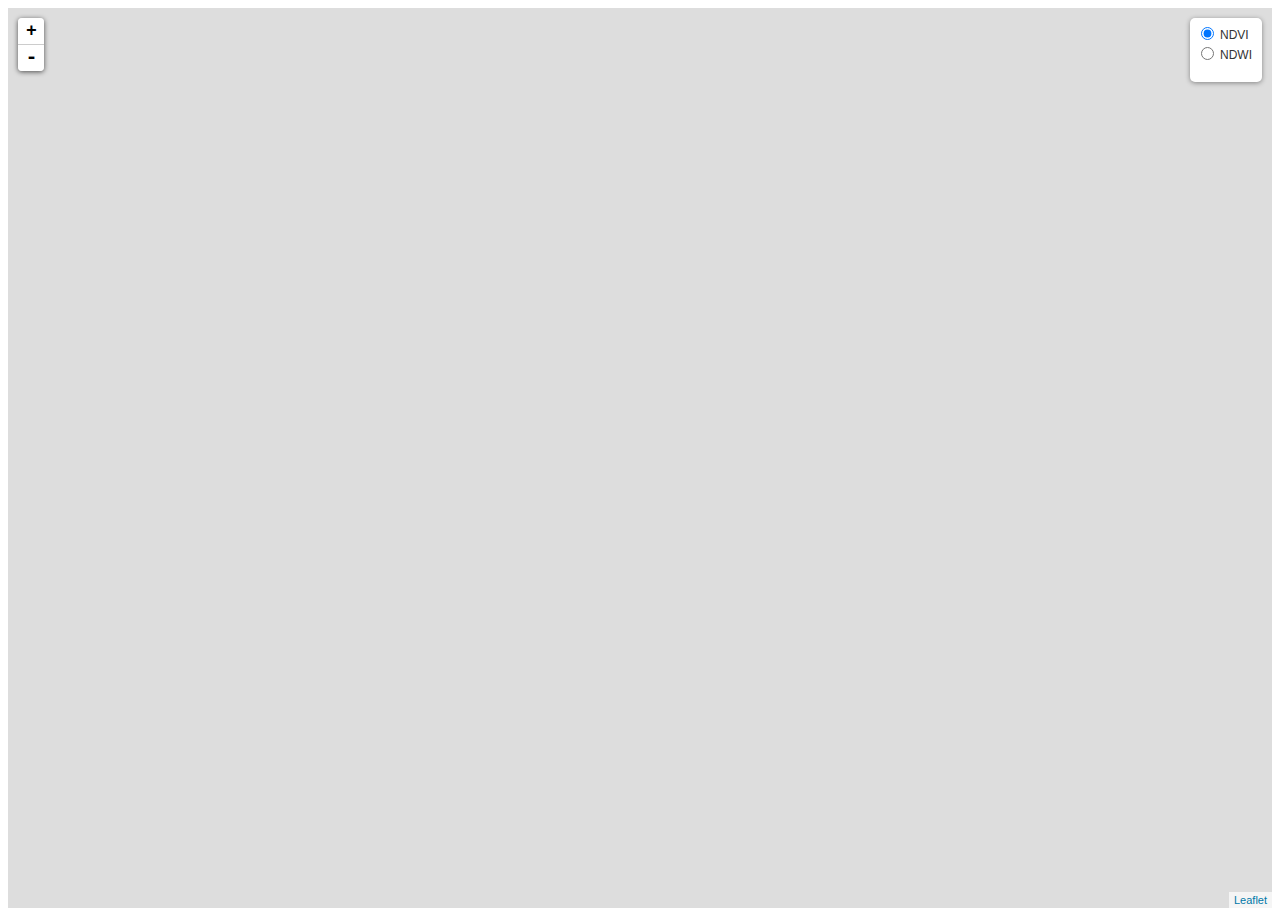
==== index.html @ fc386813 "First Commit" ====
<html>
<head>
<meta name="viewport" content="width=device-width, initial-scale=1.0, maximum-scale=1.0, user-scalable=no, minimal-ui" />
<link rel="stylesheet" href="leaflet.css" />
<script src="leaflet.js"></script>
<style type="text/css">
body, #map {
  height: 100%;
}
</style>
</head>
<body>
<div id="map">
</div>
<script type="text/javascript">
  //create the tile layers
  var ndvi = new L.tileLayer("http://190.41.156.3:7075/ndvi/{z}/{x}/{y}", {maxNativeZoom: 13, maxZoom: 18});
  var ndwi = new L.tileLayer("http://190.41.156.3:7075/ndwi/{z}/{x}/{y}", {maxNativeZoom: 13, maxZoom: 18});
  var base = new L.tileLayer("http://{s}.basemaps.cartocdn.com/light_all/{z}/{x}/{y}.png");
  //link leaflet map with html
  var map = L.map('map');
  map.setView([-15.708471, -71.278902], 9);
  //create an overlay object
  var overlayMaps = {
    "NDVI": ndvi,
    "NDWI": ndwi
  };
  //add the layers to the map
  L.control.layers(overlayMaps, {}, {collapsed: false}).addTo(map);
  base.addTo(map);
  overlayMaps.NDVI.addTo(map);
</script>
</body>
</html>
---- leaflet.css ----
/* required styles */

.leaflet-map-pane,
.leaflet-tile,
.leaflet-marker-icon,
.leaflet-marker-shadow,
.leaflet-tile-pane,
.leaflet-tile-container,
.leaflet-overlay-pane,
.leaflet-shadow-pane,
.leaflet-marker-pane,
.leaflet-popup-pane,
.leaflet-overlay-pane svg,
.leaflet-zoom-box,
.leaflet-image-layer,
.leaflet-layer {
	position: absolute;
	left: 0;
	top: 0;
	}
.leaflet-container {
	overflow: hidden;
	-ms-touch-action: none;
	touch-action: none;
	}
.leaflet-tile,
.leaflet-marker-icon,
.leaflet-marker-shadow {
	-webkit-user-select: none;
	   -moz-user-select: none;
	        user-select: none;
	-webkit-user-drag: none;
	}
.leaflet-marker-icon,
.leaflet-marker-shadow {
	display: block;
	}
/* map is broken in FF if you have max-width: 100% on tiles */
.leaflet-container img {
	max-width: none !important;
	}
/* stupid Android 2 doesn't understand "max-width: none" properly */
.leaflet-container img.leaflet-image-layer {
	max-width: 15000px !important;
	}
.leaflet-tile {
	filter: inherit;
	visibility: hidden;
	}
.leaflet-tile-loaded {
	visibility: inherit;
	}
.leaflet-zoom-box {
	width: 0;
	height: 0;
	}
/* workaround for https://bugzilla.mozilla.org/show_bug.cgi?id=888319 */
.leaflet-overlay-pane svg {
	-moz-user-select: none;
	}

.leaflet-tile-pane    { z-index: 2; }
.leaflet-objects-pane { z-index: 3; }
.leaflet-overlay-pane { z-index: 4; }
.leaflet-shadow-pane  { z-index: 5; }
.leaflet-marker-pane  { z-index: 6; }
.leaflet-popup-pane   { z-index: 7; }

.leaflet-vml-shape {
	width: 1px;
	height: 1px;
	}
.lvml {
	behavior: url(#default#VML);
	display: inline-block;
	position: absolute;
	}


/* control positioning */

.leaflet-control {
	position: relative;
	z-index: 7;
	pointer-events: auto;
	}
.leaflet-top,
.leaflet-bottom {
	position: absolute;
	z-index: 1000;
	pointer-events: none;
	}
.leaflet-top {
	top: 0;
	}
.leaflet-right {
	right: 0;
	}
.leaflet-bottom {
	bottom: 0;
	}
.leaflet-left {
	left: 0;
	}
.leaflet-control {
	float: left;
	clear: both;
	}
.leaflet-right .leaflet-control {
	float: right;
	}
.leaflet-top .leaflet-control {
	margin-top: 10px;
	}
.leaflet-bottom .leaflet-control {
	margin-bottom: 10px;
	}
.leaflet-left .leaflet-control {
	margin-left: 10px;
	}
.leaflet-right .leaflet-control {
	margin-right: 10px;
	}


/* zoom and fade animations */

.leaflet-fade-anim .leaflet-tile,
.leaflet-fade-anim .leaflet-popup {
	opacity: 0;
	-webkit-transition: opacity 0.2s linear;
	   -moz-transition: opacity 0.2s linear;
	     -o-transition: opacity 0.2s linear;
	        transition: opacity 0.2s linear;
	}
.leaflet-fade-anim .leaflet-tile-loaded,
.leaflet-fade-anim .leaflet-map-pane .leaflet-popup {
	opacity: 1;
	}

.leaflet-zoom-anim .leaflet-zoom-animated {
	-webkit-transition: -webkit-transform 0.25s cubic-bezier(0,0,0.25,1);
	   -moz-transition:    -moz-transform 0.25s cubic-bezier(0,0,0.25,1);
	     -o-transition:      -o-transform 0.25s cubic-bezier(0,0,0.25,1);
	        transition:         transform 0.25s cubic-bezier(0,0,0.25,1);
	}
.leaflet-zoom-anim .leaflet-tile,
.leaflet-pan-anim .leaflet-tile,
.leaflet-touching .leaflet-zoom-animated {
	-webkit-transition: none;
	   -moz-transition: none;
	     -o-transition: none;
	        transition: none;
	}

.leaflet-zoom-anim .leaflet-zoom-hide {
	visibility: hidden;
	}


/* cursors */

.leaflet-clickable {
	cursor: pointer;
	}
.leaflet-container {
	cursor: -webkit-grab;
	cursor:    -moz-grab;
	}
.leaflet-popup-pane,
.leaflet-control {
	cursor: auto;
	}
.leaflet-dragging .leaflet-container,
.leaflet-dragging .leaflet-clickable {
	cursor: move;
	cursor: -webkit-grabbing;
	cursor:    -moz-grabbing;
	}


/* visual tweaks */

.leaflet-container {
	background: #ddd;
	outline: 0;
	}
.leaflet-container a {
	color: #0078A8;
	}
.leaflet-container a.leaflet-active {
	outline: 2px solid orange;
	}
.leaflet-zoom-box {
	border: 2px dotted #38f;
	background: rgba(255,255,255,0.5);
	}


/* general typography */
.leaflet-container {
	font: 12px/1.5 "Helvetica Neue", Arial, Helvetica, sans-serif;
	}


/* general toolbar styles */

.leaflet-bar {
	box-shadow: 0 1px 5px rgba(0,0,0,0.65);
	border-radius: 4px;
	}
.leaflet-bar a,
.leaflet-bar a:hover {
	background-color: #fff;
	border-bottom: 1px solid #ccc;
	width: 26px;
	height: 26px;
	line-height: 26px;
	display: block;
	text-align: center;
	text-decoration: none;
	color: black;
	}
.leaflet-bar a,
.leaflet-control-layers-toggle {
	background-position: 50% 50%;
	background-repeat: no-repeat;
	display: block;
	}
.leaflet-bar a:hover {
	background-color: #f4f4f4;
	}
.leaflet-bar a:first-child {
	border-top-left-radius: 4px;
	border-top-right-radius: 4px;
	}
.leaflet-bar a:last-child {
	border-bottom-left-radius: 4px;
	border-bottom-right-radius: 4px;
	border-bottom: none;
	}
.leaflet-bar a.leaflet-disabled {
	cursor: default;
	background-color: #f4f4f4;
	color: #bbb;
	}

.leaflet-touch .leaflet-bar a {
	width: 30px;
	height: 30px;
	line-height: 30px;
	}


/* zoom control */

.leaflet-control-zoom-in,
.leaflet-control-zoom-out {
	font: bold 18px 'Lucida Console', Monaco, monospace;
	text-indent: 1px;
	}
.leaflet-control-zoom-out {
	font-size: 20px;
	}

.leaflet-touch .leaflet-control-zoom-in {
	font-size: 22px;
	}
.leaflet-touch .leaflet-control-zoom-out {
	font-size: 24px;
	}


/* layers control */

.leaflet-control-layers {
	box-shadow: 0 1px 5px rgba(0,0,0,0.4);
	background: #fff;
	border-radius: 5px;
	}
.leaflet-control-layers-toggle {
	background-image: url(images/layers.png);
	width: 36px;
	height: 36px;
	}
.leaflet-retina .leaflet-control-layers-toggle {
	background-image: url(images/layers-2x.png);
	background-size: 26px 26px;
	}
.leaflet-touch .leaflet-control-layers-toggle {
	width: 44px;
	height: 44px;
	}
.leaflet-control-layers .leaflet-control-layers-list,
.leaflet-control-layers-expanded .leaflet-control-layers-toggle {
	display: none;
	}
.leaflet-control-layers-expanded .leaflet-control-layers-list {
	display: block;
	position: relative;
	}
.leaflet-control-layers-expanded {
	padding: 6px 10px 6px 6px;
	color: #333;
	background: #fff;
	}
.leaflet-control-layers-selector {
	margin-top: 2px;
	position: relative;
	top: 1px;
	}
.leaflet-control-layers label {
	display: block;
	}
.leaflet-control-layers-separator {
	height: 0;
	border-top: 1px solid #ddd;
	margin: 5px -10px 5px -6px;
	}


/* attribution and scale controls */

.leaflet-container .leaflet-control-attribution {
	background: #fff;
	background: rgba(255, 255, 255, 0.7);
	margin: 0;
	}
.leaflet-control-attribution,
.leaflet-control-scale-line {
	padding: 0 5px;
	color: #333;
	}
.leaflet-control-attribution a {
	text-decoration: none;
	}
.leaflet-control-attribution a:hover {
	text-decoration: underline;
	}
.leaflet-container .leaflet-control-attribution,
.leaflet-container .leaflet-control-scale {
	font-size: 11px;
	}
.leaflet-left .leaflet-control-scale {
	margin-left: 5px;
	}
.leaflet-bottom .leaflet-control-scale {
	margin-bottom: 5px;
	}
.leaflet-control-scale-line {
	border: 2px solid #777;
	border-top: none;
	line-height: 1.1;
	padding: 2px 5px 1px;
	font-size: 11px;
	white-space: nowrap;
	overflow: hidden;
	-moz-box-sizing: content-box;
	     box-sizing: content-box;

	background: #fff;
	background: rgba(255, 255, 255, 0.5);
	}
.leaflet-control-scale-line:not(:first-child) {
	border-top: 2px solid #777;
	border-bottom: none;
	margin-top: -2px;
	}
.leaflet-control-scale-line:not(:first-child):not(:last-child) {
	border-bottom: 2px solid #777;
	}

.leaflet-touch .leaflet-control-attribution,
.leaflet-touch .leaflet-control-layers,
.leaflet-touch .leaflet-bar {
	box-shadow: none;
	}
.leaflet-touch .leaflet-control-layers,
.leaflet-touch .leaflet-bar {
	border: 2px solid rgba(0,0,0,0.2);
	background-clip: padding-box;
	}


/* popup */

.leaflet-popup {
	position: absolute;
	text-align: center;
	}
.leaflet-popup-content-wrapper {
	padding: 1px;
	text-align: left;
	border-radius: 12px;
	}
.leaflet-popup-content {
	margin: 13px 19px;
	line-height: 1.4;
	}
.leaflet-popup-content p {
	margin: 18px 0;
	}
.leaflet-popup-tip-container {
	margin: 0 auto;
	width: 40px;
	height: 20px;
	position: relative;
	overflow: hidden;
	}
.leaflet-popup-tip {
	width: 17px;
	height: 17px;
	padding: 1px;

	margin: -10px auto 0;

	-webkit-transform: rotate(45deg);
	   -moz-transform: rotate(45deg);
	    -ms-transform: rotate(45deg);
	     -o-transform: rotate(45deg);
	        transform: rotate(45deg);
	}
.leaflet-popup-content-wrapper,
.leaflet-popup-tip {
	background: white;

	box-shadow: 0 3px 14px rgba(0,0,0,0.4);
	}
.leaflet-container a.leaflet-popup-close-button {
	position: absolute;
	top: 0;
	right: 0;
	padding: 4px 4px 0 0;
	text-align: center;
	width: 18px;
	height: 14px;
	font: 16px/14px Tahoma, Verdana, sans-serif;
	color: #c3c3c3;
	text-decoration: none;
	font-weight: bold;
	background: transparent;
	}
.leaflet-container a.leaflet-popup-close-button:hover {
	color: #999;
	}
.leaflet-popup-scrolled {
	overflow: auto;
	border-bottom: 1px solid #ddd;
	border-top: 1px solid #ddd;
	}

.leaflet-oldie .leaflet-popup-content-wrapper {
	zoom: 1;
	}
.leaflet-oldie .leaflet-popup-tip {
	width: 24px;
	margin: 0 auto;

	-ms-filter: "progid:DXImageTransform.Microsoft.Matrix(M11=0.70710678, M12=0.70710678, M21=-0.70710678, M22=0.70710678)";
	filter: progid:DXImageTransform.Microsoft.Matrix(M11=0.70710678, M12=0.70710678, M21=-0.70710678, M22=0.70710678);
	}
.leaflet-oldie .leaflet-popup-tip-container {
	margin-top: -1px;
	}

.leaflet-oldie .leaflet-control-zoom,
.leaflet-oldie .leaflet-control-layers,
.leaflet-oldie .leaflet-popup-content-wrapper,
.leaflet-oldie .leaflet-popup-tip {
	border: 1px solid #999;
	}


/* div icon */

.leaflet-div-icon {
	background: #fff;
	border: 1px solid #666;
	}
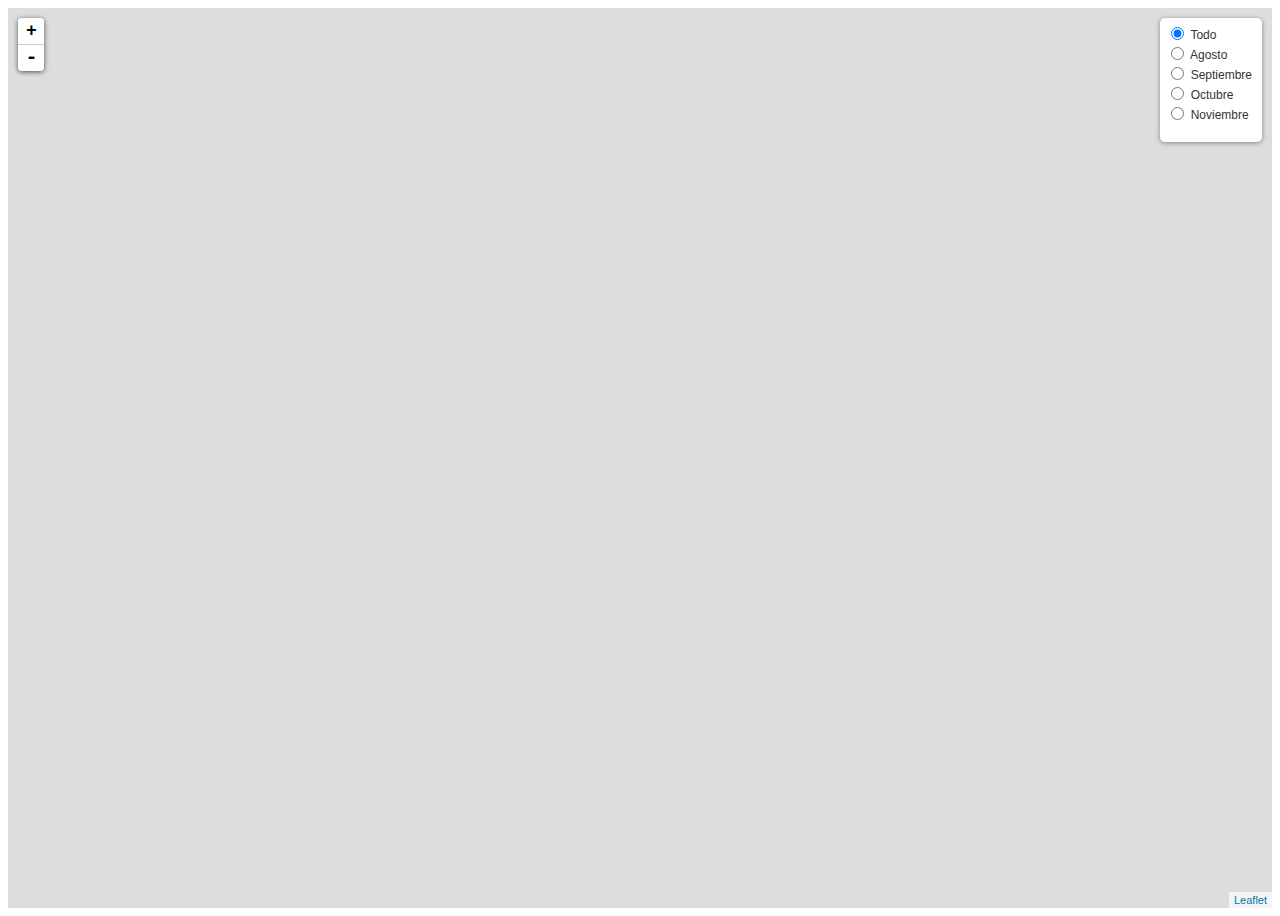
==== commit 6f243e60: "Adding all maps" ====
--- a/index.html
+++ b/index.html
@@ -13,22 +13,33 @@
 <div id="map">
 </div>
 <script type="text/javascript">
+	
+  // Ronald
+  var ason = new L.tileLayer("http://190.41.156.3:7075/tunkiason/ndwi/{z}/{x}/{y}", {maxNativeZoom: 13, maxZoom: 18});
+  var agosto = new L.tileLayer("http://190.41.156.3:7075/tunki8/ndwi/{z}/{x}/{y}", {maxNativeZoom: 13, maxZoom: 18});
+  var septiembre = new L.tileLayer("http://190.41.156.3:7075/tunki9/ndwi/{z}/{x}/{y}", {maxNativeZoom: 13, maxZoom: 18});
+  var octubre = new L.tileLayer("http://190.41.156.3:7075/tunki10/ndwi/{z}/{x}/{y}", {maxNativeZoom: 13, maxZoom: 18});
+  var noviembre = new L.tileLayer("http://190.41.156.3:7075/tunki11/ndwi/{z}/{x}/{y}", {maxNativeZoom: 13, maxZoom: 18});
+	
   //create the tile layers
-  var ndvi = new L.tileLayer("http://190.41.156.3:7075/ndvi/{z}/{x}/{y}", {maxNativeZoom: 13, maxZoom: 18});
-  var ndwi = new L.tileLayer("http://190.41.156.3:7075/ndwi/{z}/{x}/{y}", {maxNativeZoom: 13, maxZoom: 18});
+  //var ndvi = new L.tileLayer("http://190.41.156.3:7075/ndvi/{z}/{x}/{y}", {maxNativeZoom: 13, maxZoom: 18});
+  //var ndwi = new L.tileLayer("http://190.41.156.3:7075/ndwi/{z}/{x}/{y}", {maxNativeZoom: 13, maxZoom: 18});
   var base = new L.tileLayer("http://{s}.basemaps.cartocdn.com/light_all/{z}/{x}/{y}.png");
   //link leaflet map with html
   var map = L.map('map');
   map.setView([-15.708471, -71.278902], 9);
   //create an overlay object
   var overlayMaps = {
-    "NDVI": ndvi,
-    "NDWI": ndwi
+    "Todo": ason, 
+	"Agosto": agosto, 
+	"Septiembre": septiembre,
+	"Octubre": octubre,
+	"Noviembre": noviembre
   };
   //add the layers to the map
   L.control.layers(overlayMaps, {}, {collapsed: false}).addTo(map);
   base.addTo(map);
-  overlayMaps.NDVI.addTo(map);
+  overlayMaps.Todo.addTo(map);
 </script>
 </body>
 </html>
